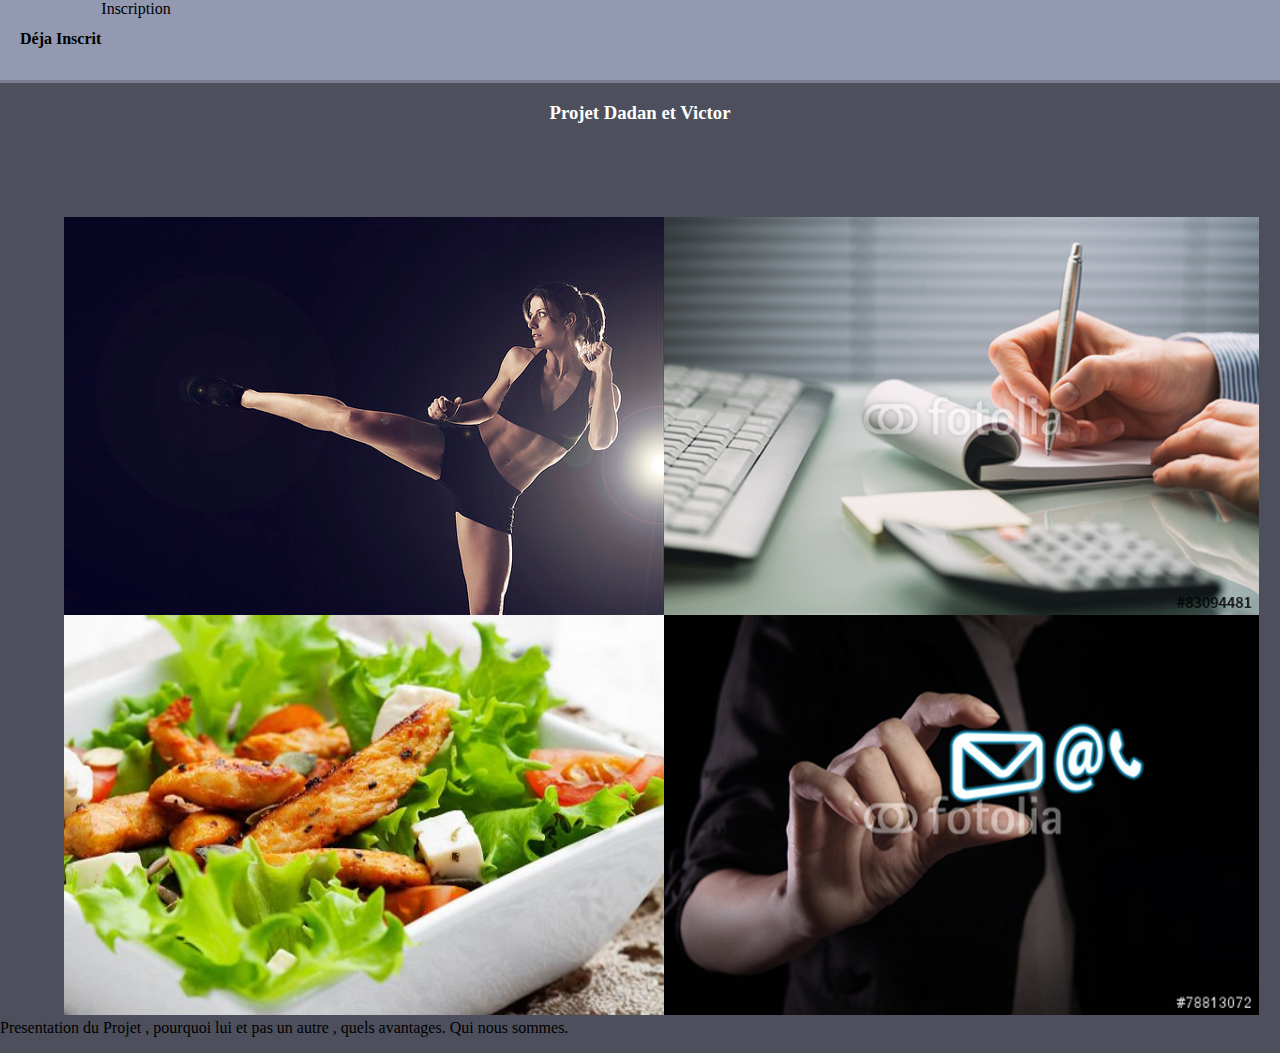
==== index.html @ ac8303af "images + div" ====
<!doctype html>
<html lang="fr">
    <head>
      <meta charset = "Utf-8"/>
      <title>Sport</title>
      <link rel="icon" type="img/png" href=""/>
      <link rel="stylesheet"  href="css/stylesheetindex.css"/>
      </head>
        <body>
          <!--Div Menu Fixed  -->
          <div class="menu">
            <p class="menuinscri"> Déja Inscrit </p>
            <label for="case">Inscription</label>
            <input type="checkbox" id="case"/>
            <div id="surcouche">
                <div id="msgbox">
                    <label for="case" class="labelButon">Fermer</label>
                    <h3>Inscription</h3>
                    <div id='contain'>
                    <div class="nom">
                      <input id="nom" type="text" onchange="yourName()" placeholder="Nom"></input>
                    </div>
                    <div class="prenom">
                      <input id="prenom" type="text" onchange="yourFirstName()" placeholder="Prénom"></input>
                    </div>
                    <div class="age">
                      <input id="age" type="text" onchange="yourAge()" maxlength="2" placeholder="Age"></input>
                    </div>
                    <div class="mail">
                      <input id="mail" type="text" onchange="yourMail()" placeholder="Adresse E-mail"></input>
                    </div>
                    <div class="taille">
                      <input id="taille" type="text" onchange="yourHeight()" maxlength="3" placeholder="Taille"></input>
                    </div>
                    <div class="poids">
                      <input id="poids" type="text" onchange="yourWeight()" maxlength="3" placeholder="Poids"></input>
                    </div>
                  </div>
                </div>
            </div>
          </div>
          <!--Div presentation site  -->
          <h3> Projet Dadan et Victor</h3>
          <!--Deux Divs images  -->
          <div class="img1">
            <img src="css/img/fitness-mistakes.png">
          </div>
          <div class="img_bureau">
            <img src="css/img/bureau.png">
          </div>
          <div class="img_salade">
            <img src="css/img/salade.png">
          </div>
          <div class="img_communication">
            <img src="css/img/communication.png">
          </div>

          <!--Div presentation prog  -->

          <div class="presentation"><p> Presentation du Projet , pourquoi lui et pas un
            autre , quels avantages. Qui nous sommes.</p></div>



          <!--images x6  -->

        </body>
</html>
---- css/stylesheetindex.css ----
#surcouche{
display: none;
position: fixed;
top: 0; right:0; bottom:0; left: 0;
background-color: rgba(0, 0, 0, 0.7);
z-index : 1000;
}
#case{
display : none;
}
#case:checked + #surcouche{
display: block;
}
label{
cursor: pointer;
}
.labelButon{
padding: 5px 10px;
background-color: #797E91;
color : #fff;
position: relative;
top: 270px;
left :300px;
z-index: 1005;

}
#msgbox{
width: 400px;
height: 300px;
padding: 15px;
position: absolute;
top: 25%;
left: 34%;
background-color: white;
border: 10px solid #aaa;
}

body {
  background-color :#4D505C;
  margin: 0;
  padding: 0;
}

h3 {
  text-align: center;
  color: white;
}

h4 {
  text-align: center;
  color: white;
}

img {
  padding-top: 5px;
}

 .presentation {
  display: block;
  margin-top:100px;
}
.menu {
  position: absolute, fixed;
  width: 100%;
  height: 80px;
  background-color: #9399B0;
  border-bottom: 3px solid #797E91 ;
}
.graphic {
  padding-left: 10px;
  margin-top: 5px;
}

.fix {
  margin-left: 5px;
  margin-top: 5px;
}
.menuconnex {
  float: right;
  text-align: right;
  margin-top: 30px;
  margin-right: 20px;
  font-size: 16px ;
  font-weight: bolder;
}

.menuinscri {
  float: left;
  margin-top: 30px;
  margin-left: 20px;
  font-size: 16px ;
  font-weight: bolder;
}

.img1 {
  float: left;
  margin-top: 70px ;
  margin-left: 5%;
}

.img_bureau{
  float: left;
  margin-top: 70px;
}

.img_salade {
  clear: both;
  float: left;
margin-left: 5%;
margin-top: -11px;
}

.img_communication {
  margin-top: -11px;
  float: left;
}
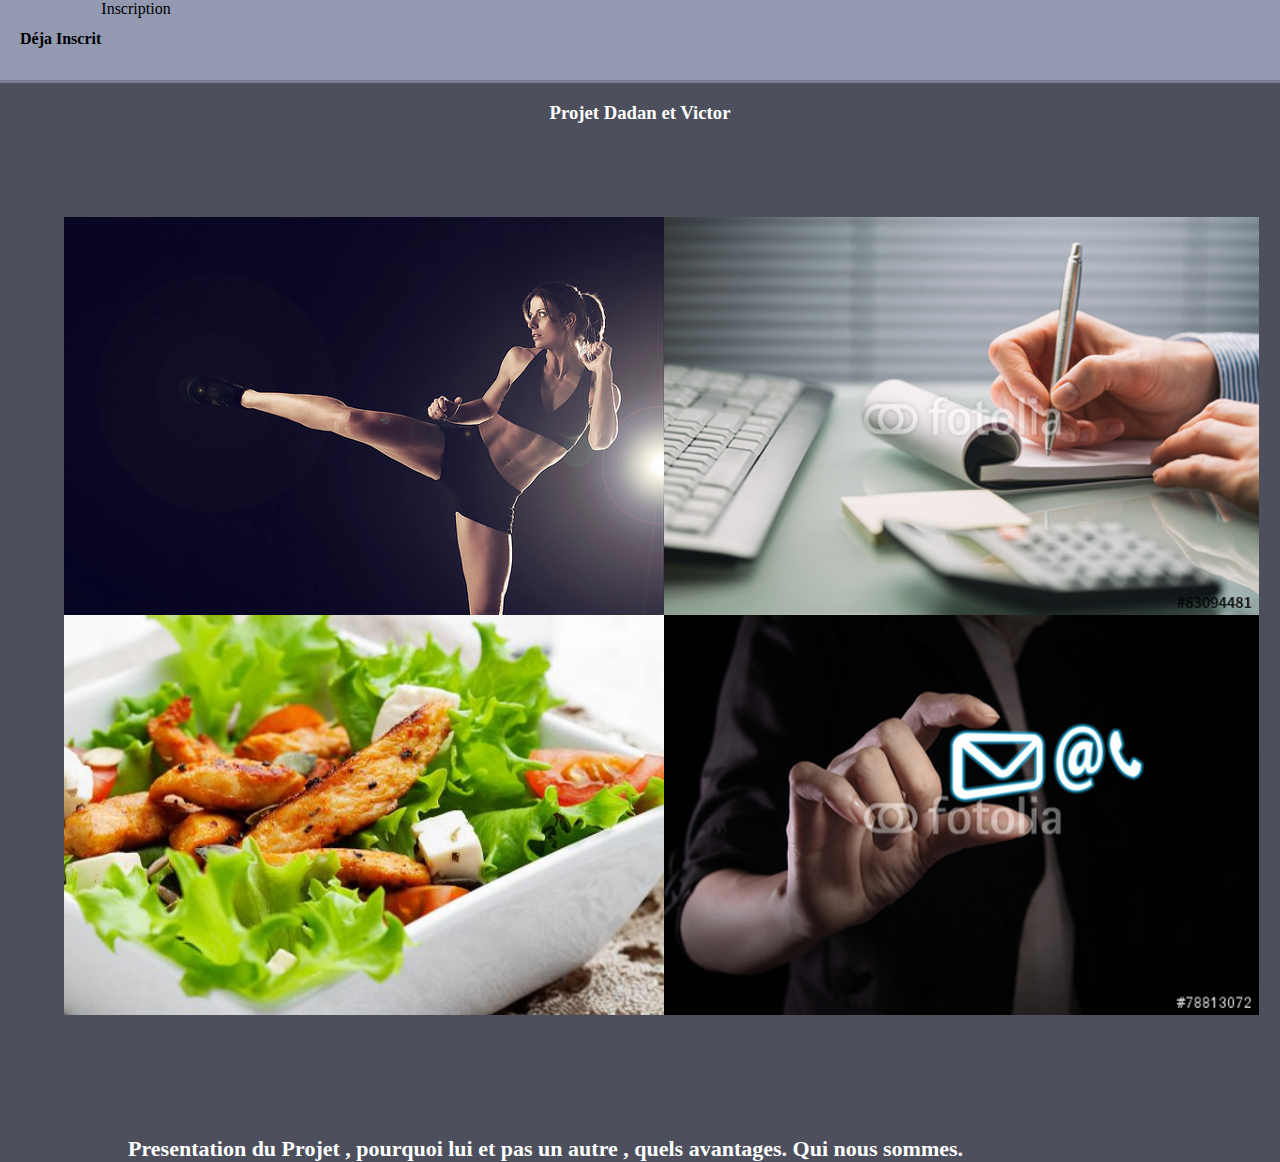
==== commit 0d250a2f: "ajout titre" ====
--- a/index.html
+++ b/index.html
@@ -56,9 +56,10 @@
           </div>
 
           <!--Div presentation prog  -->
-
-          <div class="presentation"><p> Presentation du Projet , pourquoi lui et pas un
-            autre , quels avantages. Qui nous sommes.</p></div>
+          <div class="presentation">
+            <h5>Presentation du Projet , pourquoi lui et pas un
+            autre , quels avantages. Qui nous sommes.</h5>
+          </div>
 
 
 
--- a/css/stylesheetindex.css
+++ b/css/stylesheetindex.css
@@ -50,14 +50,20 @@
   text-align: center;
   color: white;
 }
+h5 {
+  color: white;
+  font-size: 22px;
 
+}
 img {
   padding-top: 5px;
 }
-
- .presentation {
-  display: block;
-  margin-top:100px;
+.presentation {
+  height: 50px;
+  width: auto;
+  float: left;
+  margin-left: 10%;
+  margin-top: 80px;
 }
 .menu {
   position: absolute, fixed;
@@ -106,8 +112,8 @@
 .img_salade {
   clear: both;
   float: left;
-margin-left: 5%;
-margin-top: -11px;
+  margin-left: 5%;
+  margin-top: -11px;
 }
 
 .img_communication {
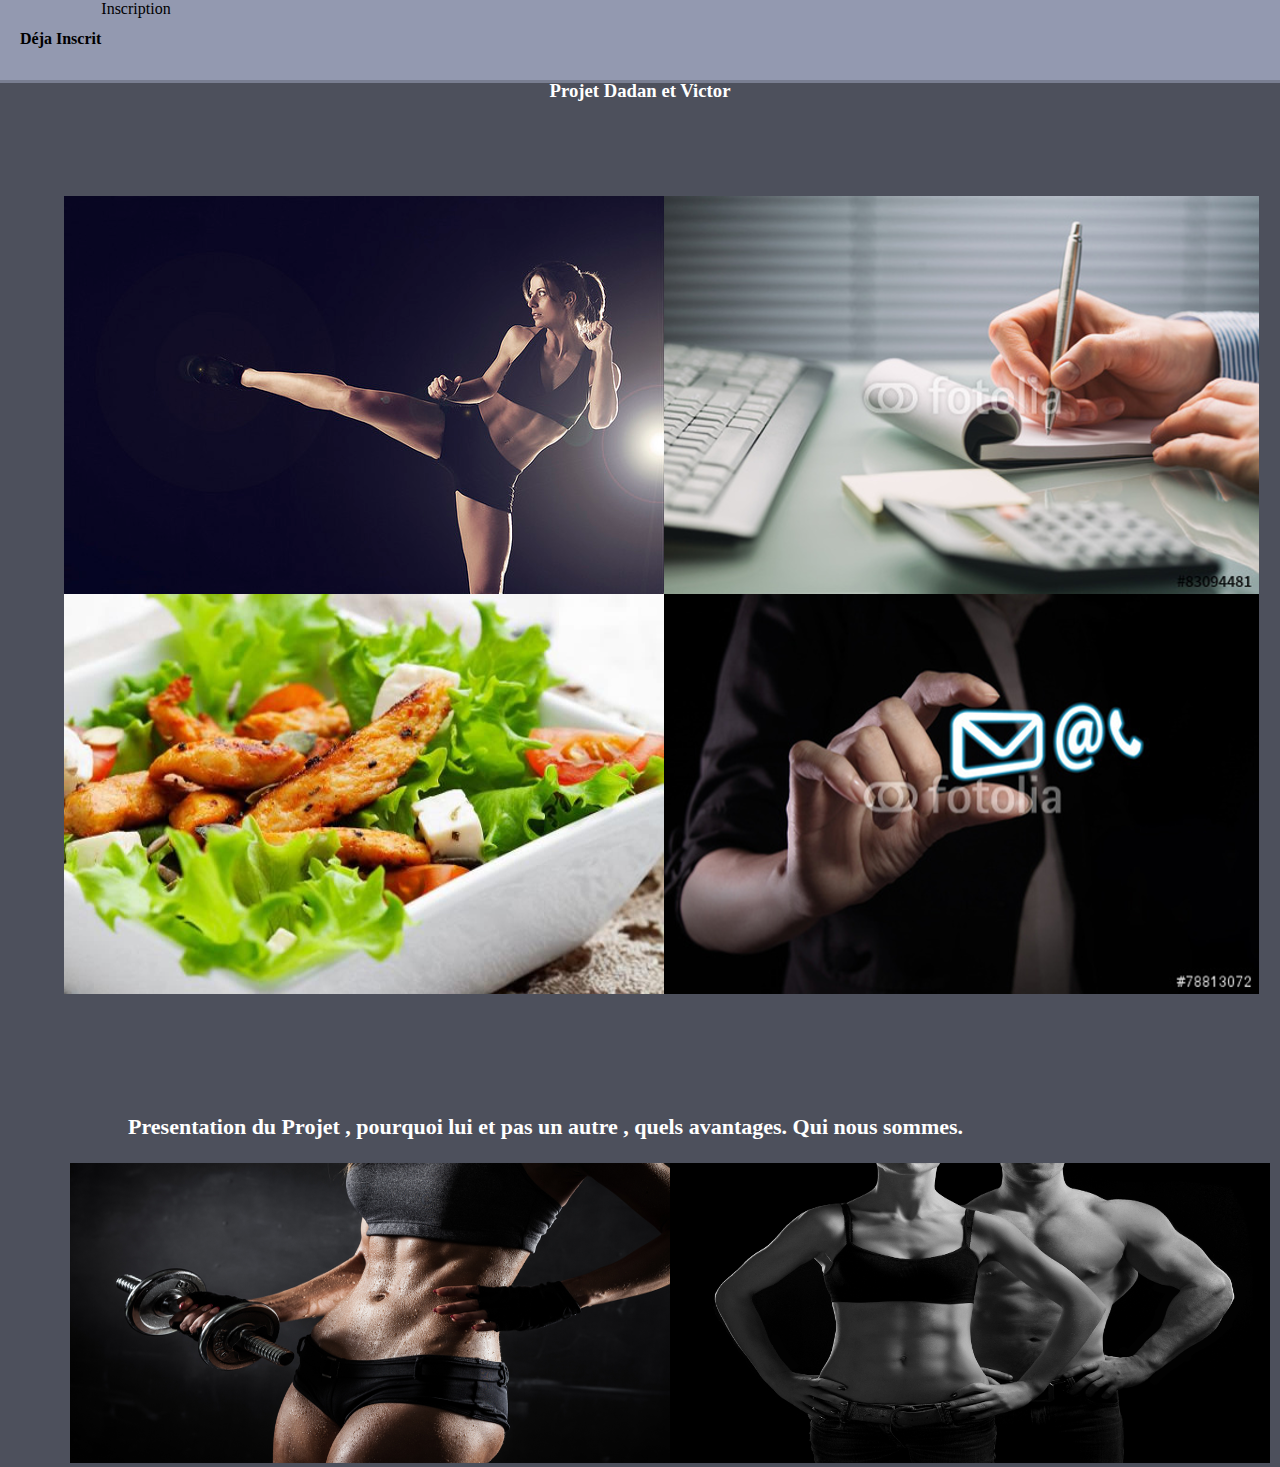
==== commit 4d99b3d1: "section presentation" ====
--- a/index.html
+++ b/index.html
@@ -61,6 +61,13 @@
             autre , quels avantages. Qui nous sommes.</h5>
           </div>
 
+          <div class="img_fitness_girl">
+            <img src="css/img/fitness_girl.png">
+          </div>
+          <div class="fitnesshf">
+            <img src="css/img/fitnesshf.png">
+          </div>
+
 
 
           <!--images x6  -->
--- a/css/stylesheetindex.css
+++ b/css/stylesheetindex.css
@@ -42,6 +42,7 @@
 }
 
 h3 {
+  margin-top: 80px;
   text-align: center;
   color: white;
 }
@@ -66,11 +67,12 @@
   margin-top: 80px;
 }
 .menu {
-  position: absolute, fixed;
+  position:fixed;
   width: 100%;
   height: 80px;
   background-color: #9399B0;
   border-bottom: 3px solid #797E91 ;
+  margin-top: -80px;
 }
 .graphic {
   padding-left: 10px;
@@ -120,3 +122,19 @@
   margin-top: -11px;
   float: left;
 }
+
+.img_fitness_girl {
+  float: left;
+  height: 300px;
+  width: 600px;
+  margin-top: 30px;
+  margin-left : 70px ;
+}
+
+.fitnesshf {
+  float: left;
+  height: 300px;
+  width: 600px;
+  margin-top: 30px;
+  margin-right : 0px ;
+}
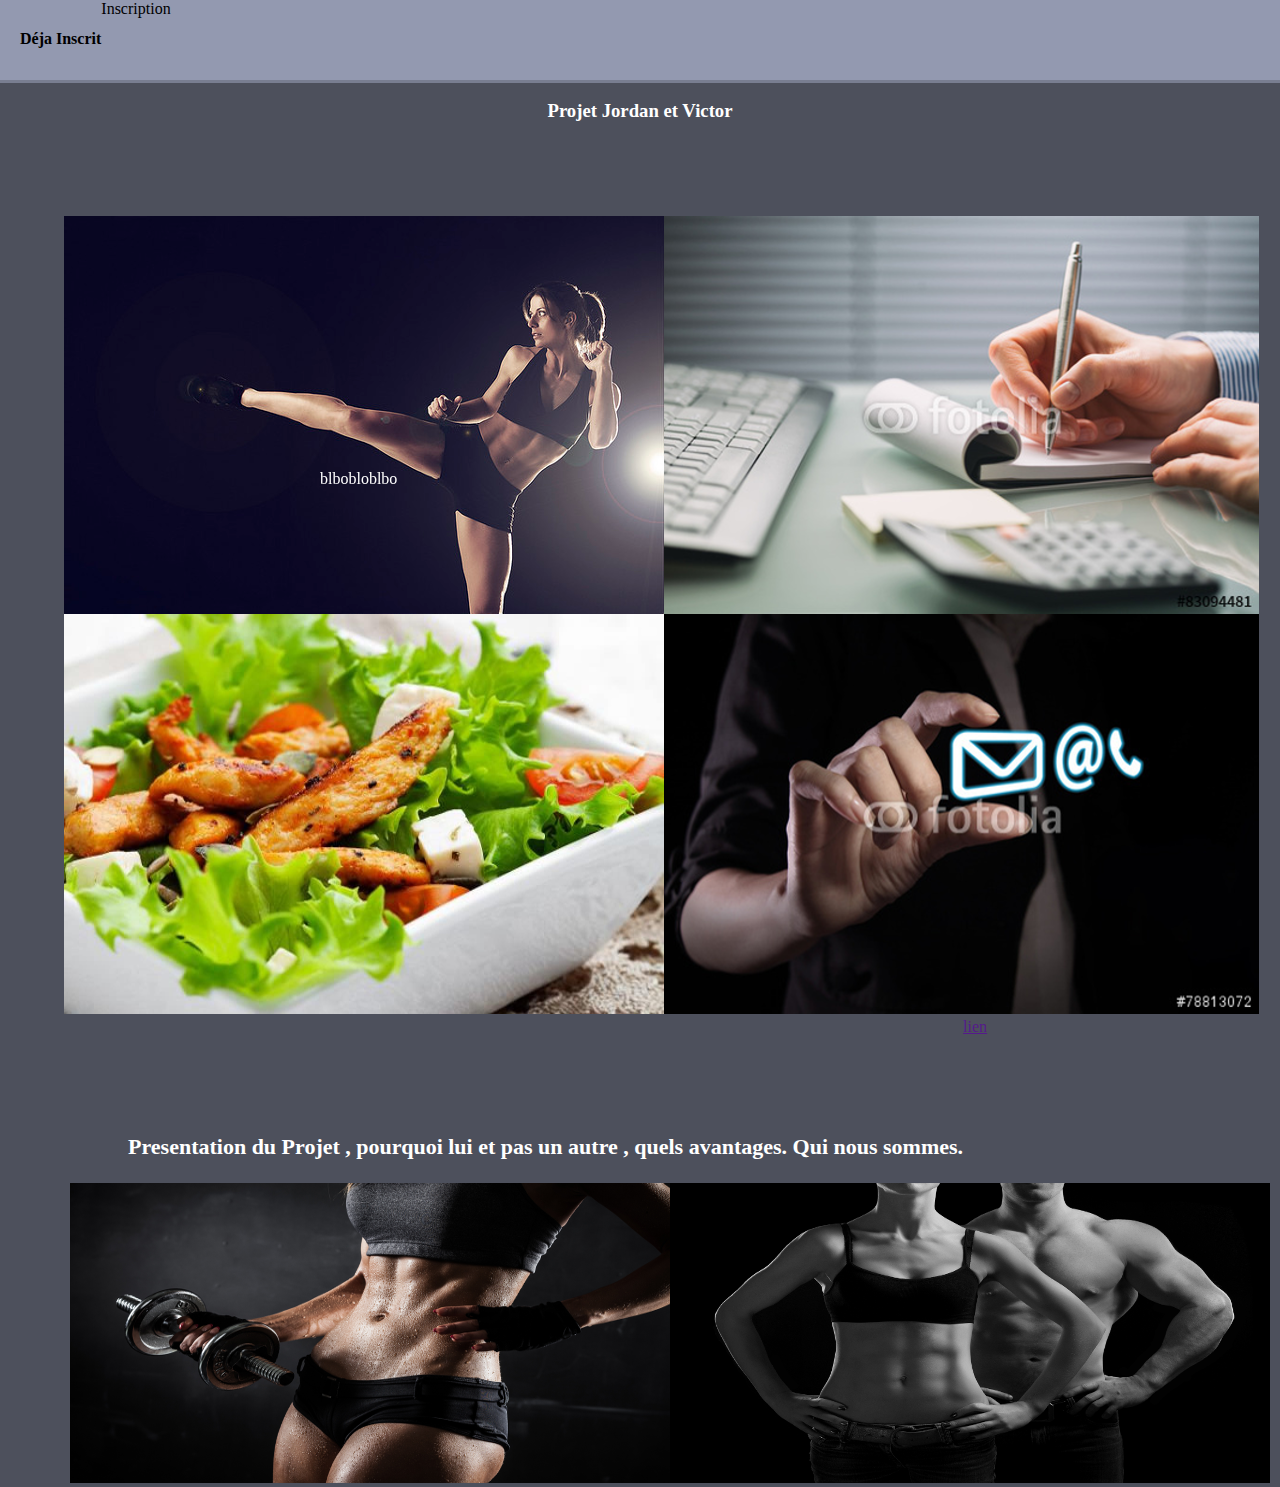
==== commit a155a3f6: "image bot" ====
--- a/index.html
+++ b/index.html
@@ -5,6 +5,7 @@
       <title>Sport</title>
       <link rel="icon" type="img/png" href=""/>
       <link rel="stylesheet"  href="css/stylesheetindex.css"/>
+       <script src="txtimg.js"></script>
       </head>
         <body>
           <!--Div Menu Fixed  -->
@@ -15,7 +16,7 @@
             <div id="surcouche">
                 <div id="msgbox">
                     <label for="case" class="labelButon">Fermer</label>
-                    <h3>Inscription</h3>
+                    <h6>Inscription</h6>
                     <div id='contain'>
                     <div class="nom">
                       <input id="nom" type="text" onchange="yourName()" placeholder="Nom"></input>
@@ -40,10 +41,11 @@
             </div>
           </div>
           <!--Div presentation site  -->
-          <h3> Projet Dadan et Victor</h3>
+          <h3> Projet Jordan et Victor</h3>
           <!--Deux Divs images  -->
-          <div class="img1">
+          <div id="prg" class="img1">
             <img src="css/img/fitness-mistakes.png">
+            <p> blbobloblbo </p>
           </div>
           <div class="img_bureau">
             <img src="css/img/bureau.png">
@@ -55,6 +57,11 @@
             <img src="css/img/communication.png">
           </div>
 
+          <a href="" onmouseover="javascript:visibilite('id_div_1');
+          return false;" onmouseout="javascript:visibilite('id_div_1'); return false;">lien</a>
+          <div id="id_div_1" style="display:none;">
+          Texte à masquer, afficher
+          </div>
           <!--Div presentation prog  -->
           <div class="presentation">
             <h5>Presentation du Projet , pourquoi lui et pas un
@@ -70,6 +77,7 @@
 
 
 
+
           <!--images x6  -->
 
         </body>
--- a/css/stylesheetindex.css
+++ b/css/stylesheetindex.css
@@ -42,7 +42,7 @@
 }
 
 h3 {
-  margin-top: 80px;
+  margin-top: 100px;
   text-align: center;
   color: white;
 }
@@ -54,7 +54,11 @@
 h5 {
   color: white;
   font-size: 22px;
+}
 
+h6 {
+  font-size: 18px;
+  font-weight: bold;
 }
 img {
   padding-top: 5px;
@@ -66,13 +70,20 @@
   margin-left: 10%;
   margin-top: 80px;
 }
+
+.img1 p {
+  margin-left: 20%;
+  margin-top: -150px;
+  color: white;
+  position: absolute;
+}
 .menu {
   position:fixed;
   width: 100%;
   height: 80px;
   background-color: #9399B0;
   border-bottom: 3px solid #797E91 ;
-  margin-top: -80px;
+  margin-top: -100px;
 }
 .graphic {
   padding-left: 10px;
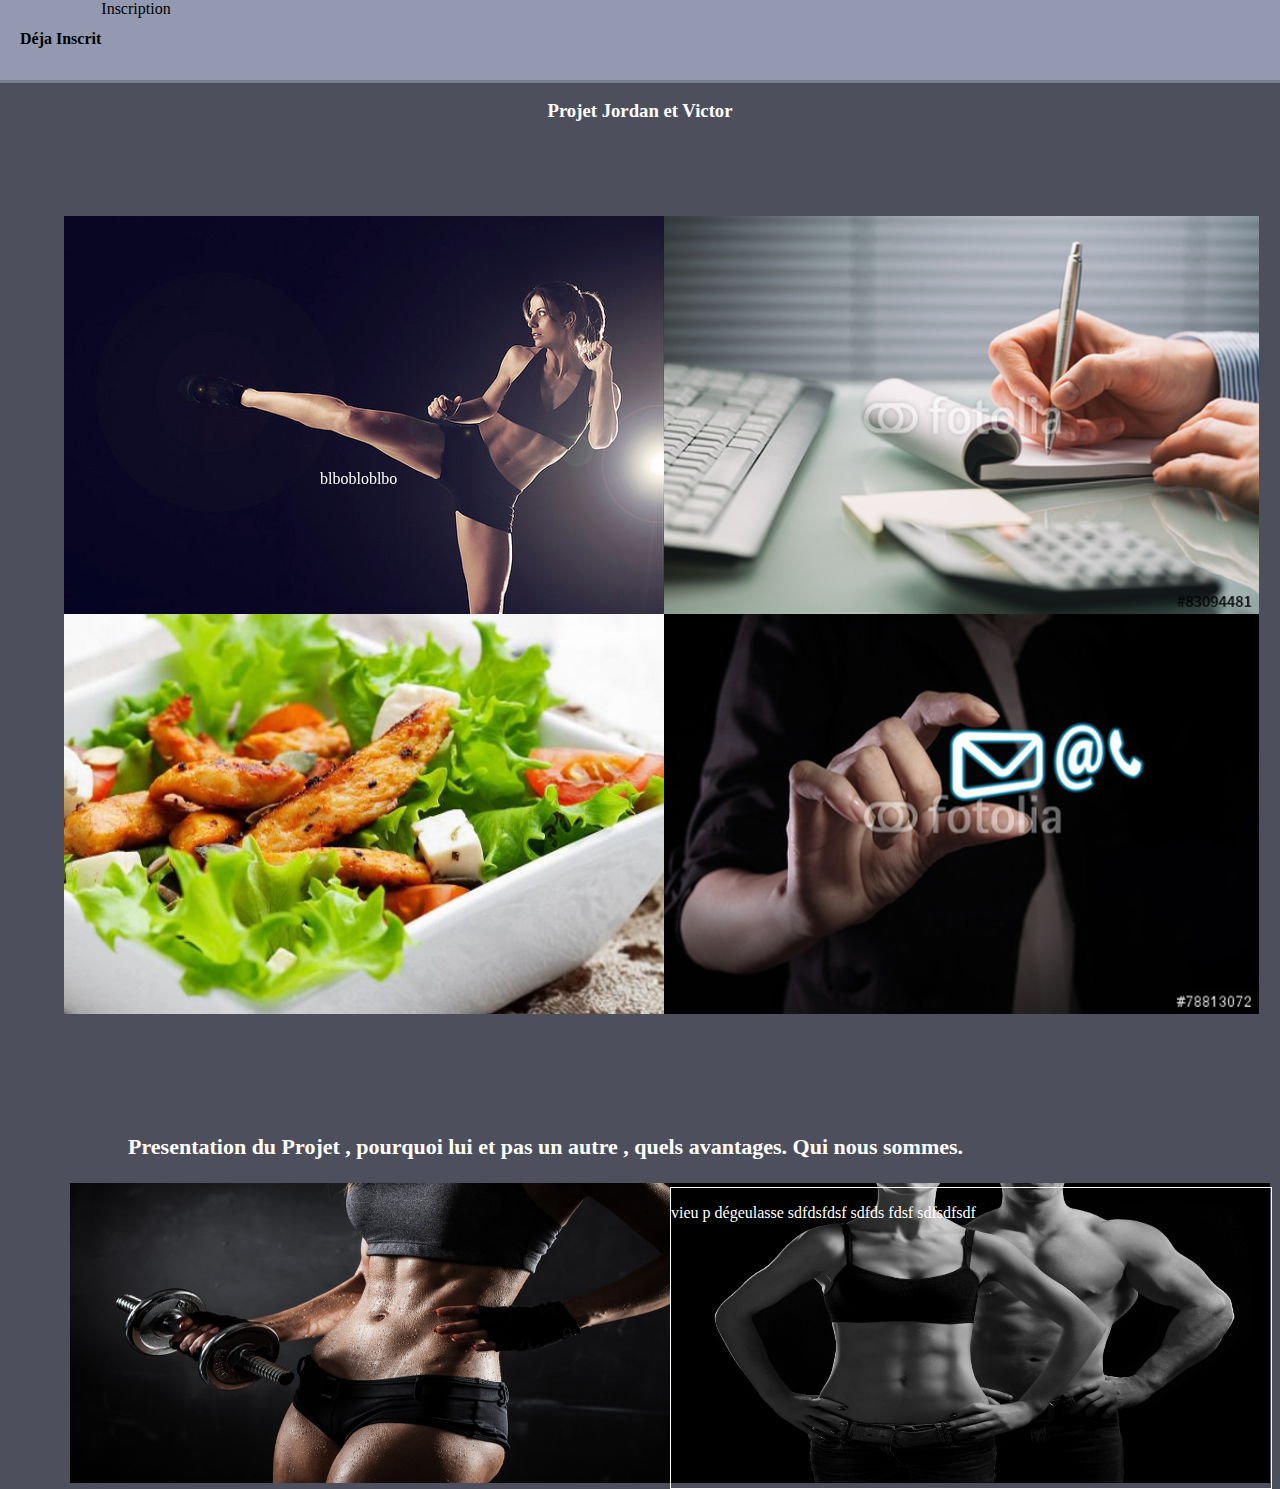
==== commit 9ee2ed75: "hover" ====
--- a/index.html
+++ b/index.html
@@ -43,7 +43,7 @@
           <!--Div presentation site  -->
           <h3> Projet Jordan et Victor</h3>
           <!--Deux Divs images  -->
-          <div id="prg" class="img1">
+          <div  id="prg" class="img1">
             <img src="css/img/fitness-mistakes.png">
             <p> blbobloblbo </p>
           </div>
@@ -56,12 +56,6 @@
           <div class="img_communication">
             <img src="css/img/communication.png">
           </div>
-
-          <a href="" onmouseover="javascript:visibilite('id_div_1');
-          return false;" onmouseout="javascript:visibilite('id_div_1'); return false;">lien</a>
-          <div id="id_div_1" style="display:none;">
-          Texte à masquer, afficher
-          </div>
           <!--Div presentation prog  -->
           <div class="presentation">
             <h5>Presentation du Projet , pourquoi lui et pas un
@@ -73,12 +67,12 @@
           </div>
           <div class="fitnesshf">
             <img src="css/img/fitnesshf.png">
+            <div class="fdp"><p>vieu p dégeulasse
+            sdfdsfdsf
+          sdfds
+        fdsf
+      sdfsdfsdf </p>
           </div>
-
-
-
-
-          <!--images x6  -->
 
         </body>
 </html>
--- a/css/stylesheetindex.css
+++ b/css/stylesheetindex.css
@@ -149,3 +149,16 @@
   margin-top: 30px;
   margin-right : 0px ;
 }
+
+.fdp {
+position: absolute;
+  height: 300px;
+  width: 600px;
+  margin-top: -300px;
+  border: 1px solid white ;
+  color: white;
+}
+
+.fdp:hover{
+  visibility: hidden;
+}
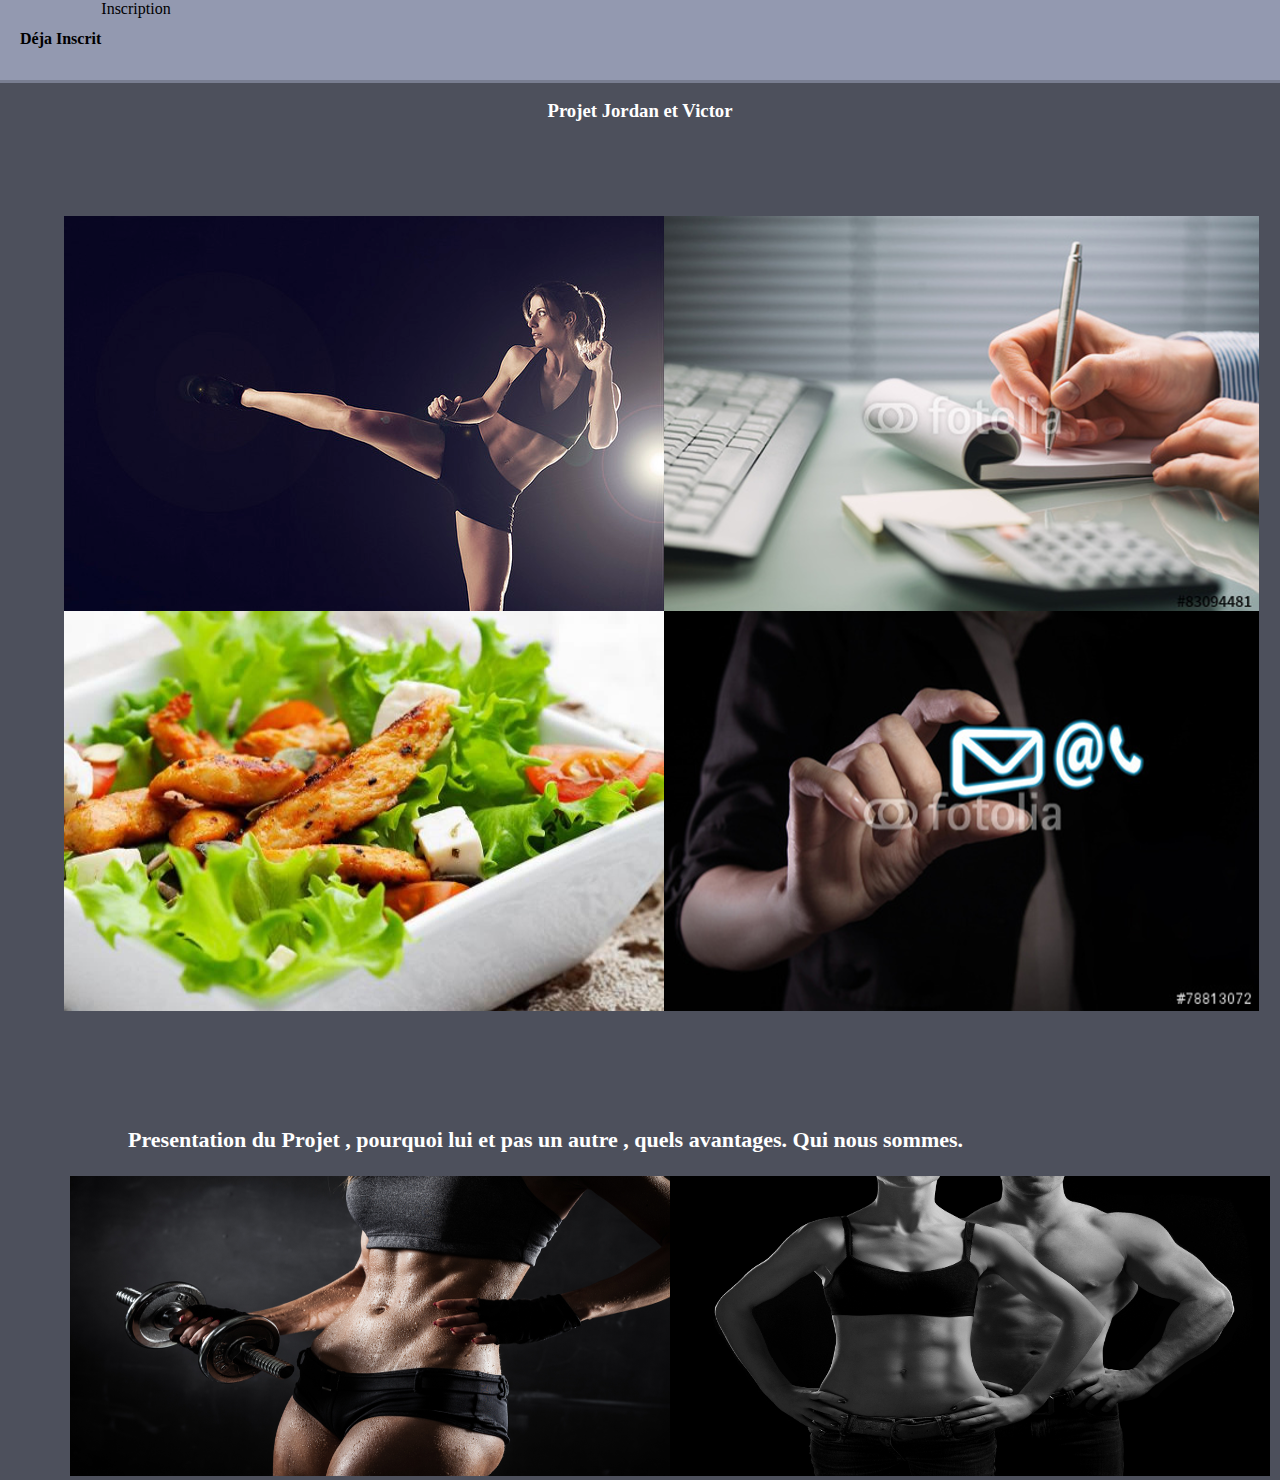
==== commit 4643de1f: "hover sur les divs" ====
--- a/index.html
+++ b/index.html
@@ -43,18 +43,25 @@
           <!--Div presentation site  -->
           <h3> Projet Jordan et Victor</h3>
           <!--Deux Divs images  -->
-          <div  id="prg" class="img1">
-            <img src="css/img/fitness-mistakes.png">
-            <p> blbobloblbo </p>
+          <div  class="img1">
+            <div class="prog">
+            <p> chikcihcki </p>
+            </div>
           </div>
           <div class="img_bureau">
-            <img src="css/img/bureau.png">
+          <div class="note">
+            <p>nnorenter</p>
+          </div>
           </div>
           <div class="img_salade">
-            <img src="css/img/salade.png">
+            <div class="salade">
+              <p>miamiamiaimaiaiamia</p>
+            </div>
           </div>
           <div class="img_communication">
-            <img src="css/img/communication.png">
+            <div class="com">
+              <p> kokokokoko</p>
+            </div>
           </div>
           <!--Div presentation prog  -->
           <div class="presentation">
@@ -63,16 +70,15 @@
           </div>
 
           <div class="img_fitness_girl">
+
             <img src="css/img/fitness_girl.png">
           </div>
           <div class="fitnesshf">
-            <img src="css/img/fitnesshf.png">
-            <div class="fdp"><p>vieu p dégeulasse
-            sdfdsfdsf
-          sdfds
-        fdsf
-      sdfsdfsdf </p>
-          </div>
+        <div class="chichi">
+          <p> lsqsqop,dpqso </p>
+    </div>
+  </div>
+
 
         </body>
 </html>
--- a/css/stylesheetindex.css
+++ b/css/stylesheetindex.css
@@ -71,12 +71,7 @@
   margin-top: 80px;
 }
 
-.img1 p {
-  margin-left: 20%;
-  margin-top: -150px;
-  color: white;
-  position: absolute;
-}
+
 .menu {
   position:fixed;
   width: 100%;
@@ -112,26 +107,85 @@
 }
 
 .img1 {
-  float: left;
-  margin-top: 70px ;
+  background: #fff url('img/fitness-mistakes.png') top center;
+  float: left;
+  height: 395px;
+  width: 600px;
+  margin-top: 75px ;
   margin-left: 5%;
 }
+.prog{
+  height: 100%;
+  width: 100%;
+  color: white;
+  display: none;
+}
+
+.img1:hover .prog {
+  display:block;
+}
+
 
 .img_bureau{
-  float: left;
-  margin-top: 70px;
-}
+  background: #fff url('img/bureau.png') top center ;
+  height: 395px;
+  width: 595px;
+  float: left;
+  margin-top: 75px;
+  background-repeat: no-repeat;
+}
+.note{
+  height: 100%;
+  width: 100%;
+  color: white;
+  display: none;
+}
+
+.img_bureau:hover .note {
+  display:block;
+  width: 300px;
+  height: 300px;
+}
+
+
 
 .img_salade {
+  background: #fff url('img/salade.png') top center;
+  width: 600px;
+  height: 400px;
   clear: both;
   float: left;
   margin-left: 5%;
-  margin-top: -11px;
-}
-
+  background-repeat: no-repeat;
+
+}
+
+.salade {
+  width: 100%;
+  height: 100%;
+  display: none;
+  color: black;
+}
+
+.img_salade:hover .salade {
+  display: block;
+}
 .img_communication {
-  margin-top: -11px;
-  float: left;
+  background: #fff url('img/communication.png') top center;
+  height: 400px ;
+  width: 595px;
+  float: left;
+  margin-right: 15px;
+}
+.com {
+  height: 100%;
+  width: 100%;
+  display: none;
+  color: white;
+}
+
+.img_communication:hover .com {
+  display: block;
 }
 
 .img_fitness_girl {
@@ -146,19 +200,7 @@
   float: left;
   height: 300px;
   width: 600px;
-  margin-top: 30px;
+  margin-top: 35px;
   margin-right : 0px ;
-}
-
-.fdp {
-position: absolute;
-  height: 300px;
-  width: 600px;
-  margin-top: -300px;
-  border: 1px solid white ;
-  color: white;
-}
-
-.fdp:hover{
-  visibility: hidden;
-}
+  background: #fff url('img/fitnesshf.png') top center
+}
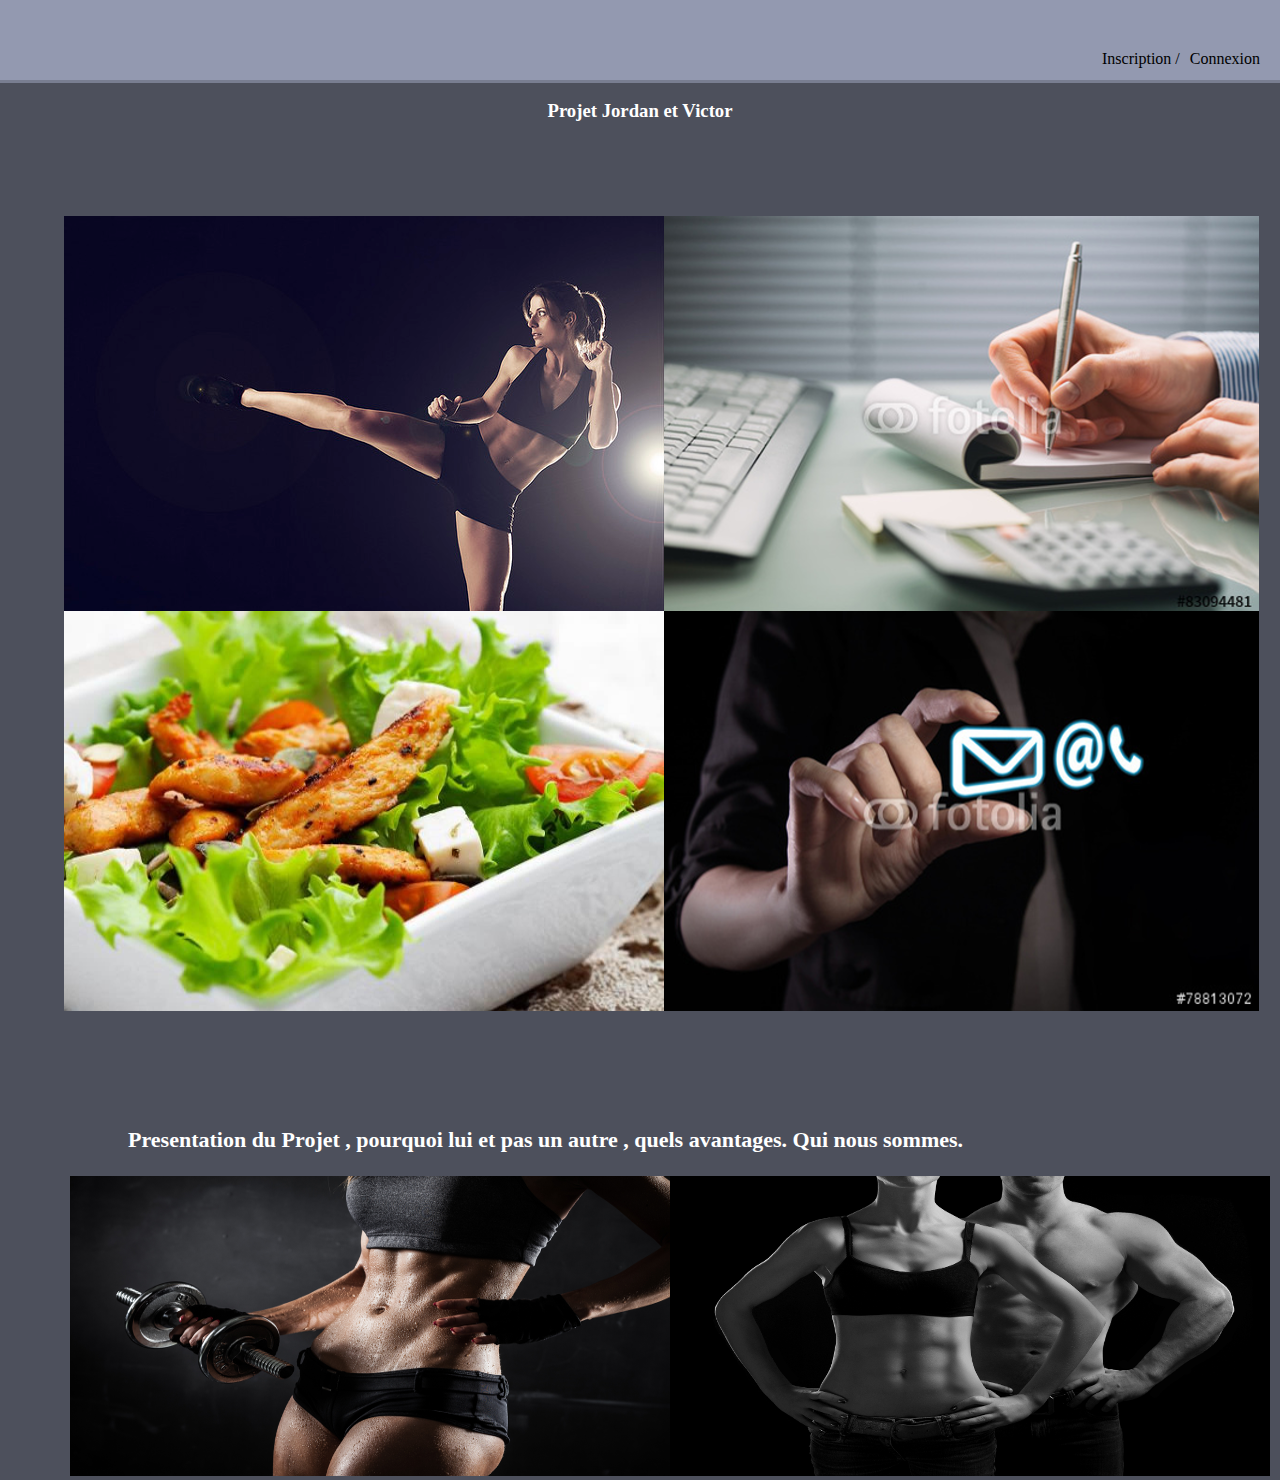
==== commit 4c8b2fa5: "fixation de la barre nav" ====
--- a/index.html
+++ b/index.html
@@ -10,8 +10,10 @@
         <body>
           <!--Div Menu Fixed  -->
           <div class="menu">
-            <p class="menuinscri"> Déja Inscrit </p>
-            <label for="case">Inscription</label>
+            <div id="connexion">
+            <p class="connexion"> Connexion</p>
+            </div>
+            <label for="case">Inscription /</label>
             <input type="checkbox" id="case"/>
             <div id="surcouche">
                 <div id="msgbox">
--- a/css/stylesheetindex.css
+++ b/css/stylesheetindex.css
@@ -11,8 +11,16 @@
 #case:checked + #surcouche{
 display: block;
 }
+#connexion {
+  float: right;
+  margin-right: 20px;
+  margin-top: 34px;
+}
 label{
 cursor: pointer;
+float: right;
+margin-top: 50px;
+margin-right: 10px;
 }
 .labelButon{
 padding: 5px 10px;
